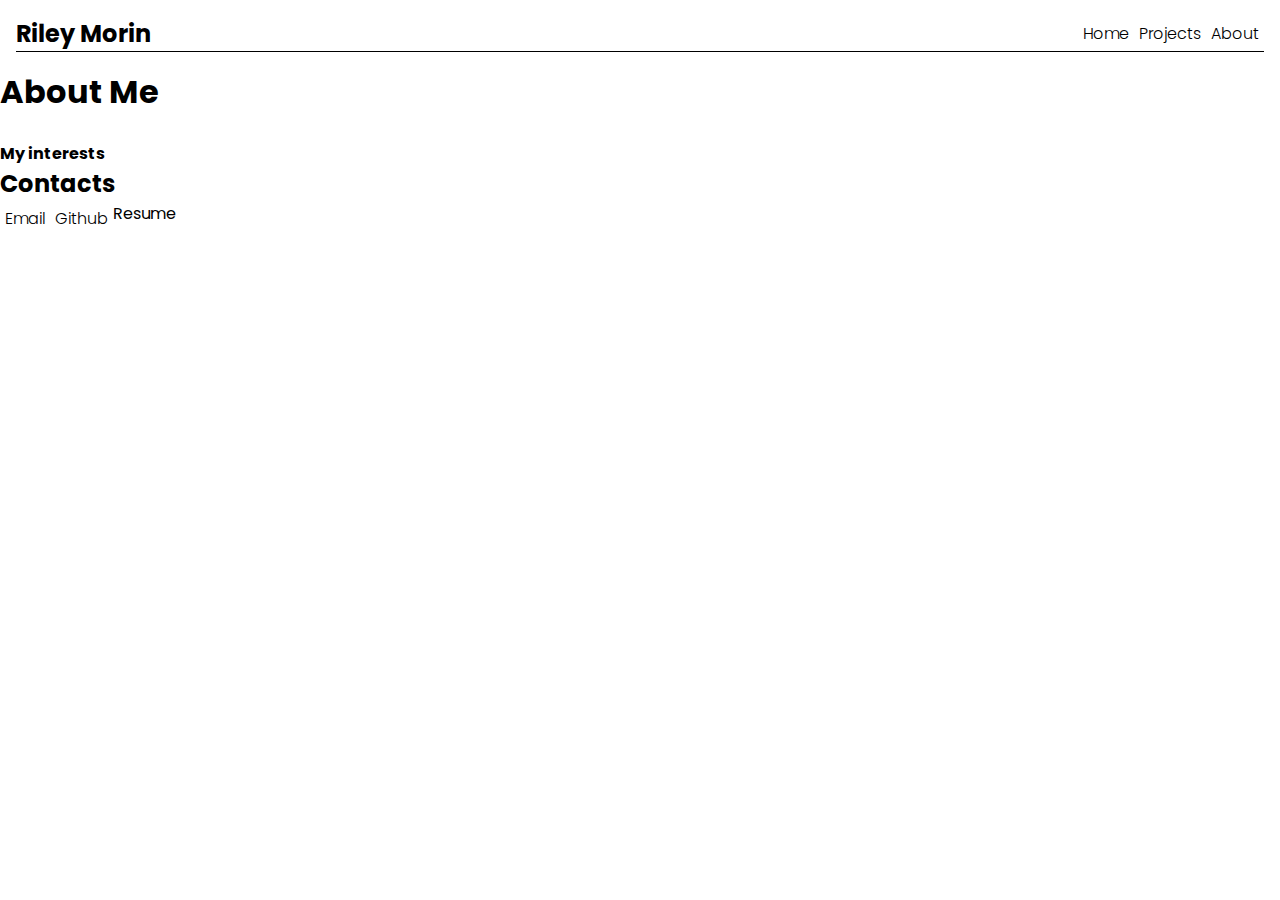
==== about.html @ d3e6b2cf "first commit" ====
<!DOCTYPE html>
<html lang="en">
  <head>
    <meta charset="UTF-8" />
    <meta http-equiv="X-UA-Compatible" content="IE=edge" />
    <meta name="viewport" content="width=device-width, initial-scale=1.0" />
    <title>About</title>
    <link rel="preconnect" href="https://fonts.googleapis.com" />
    <link rel="preconnect" href="https://fonts.gstatic.com" crossorigin />
    <link
      href="https://fonts.googleapis.com/css2?family=Poppins:wght@100;200;300&display=swap"
      rel="stylesheet"
    />
    <link rel="stylesheet" href="styles.css" />
    <script src="main.js"></script>
  </head>
  <body>
    <header>
      <div class="header-container">
        <h2>Riley Morin</h2>
        <nav>
          <ul>
            <a href="index.html"><li>Home</li></a>
            <a href="index.html"><li>Projects</li></a>
            <a href="about.html"><li>About</li></a>
          </ul>
        </nav>
      </div>
    </header>
    <main>
      <div>
        <h1>About Me</h1>
        <p></p>
        <img src="" alt="" />
      </div>
      <div>
        <ul>
          <li><strong>My interests</strong></li>
          <li><strong></strong></li>
        </ul>
      </div>
    </main>
    <footer>
      <h2>Contacts</h2>
      <ul>
        <a href="mailto:riley.morin@gmail.com"><li>Email</li></a>
        <a href="https://github.com/Rmorin19" target="_blank"
          ><li>Github</li></a
        >
        <!--once its finished -->
        <li>Resume</li>
      </ul>
    </footer>
  </body>
</html>
---- styles.css ----
* {
  margin: 0;
  padding: 0;
  box-sizing: border-box;
  font-family: "Poppins";
}

.header-container {
  display: flex;
  flex-wrap: nowrap;
  justify-content: space-between;
  margin: 1em;
  border-bottom: 1px solid black;
}

.name-logo {
  display: flex;
  flex-wrap: nowrap;
}

ul {
  list-style: none;
  display: flex;
  flex-wrap: nowrap;
}

a {
  text-decoration: none;
  margin: 5px;
  color: black;
  font-weight: 300;
}
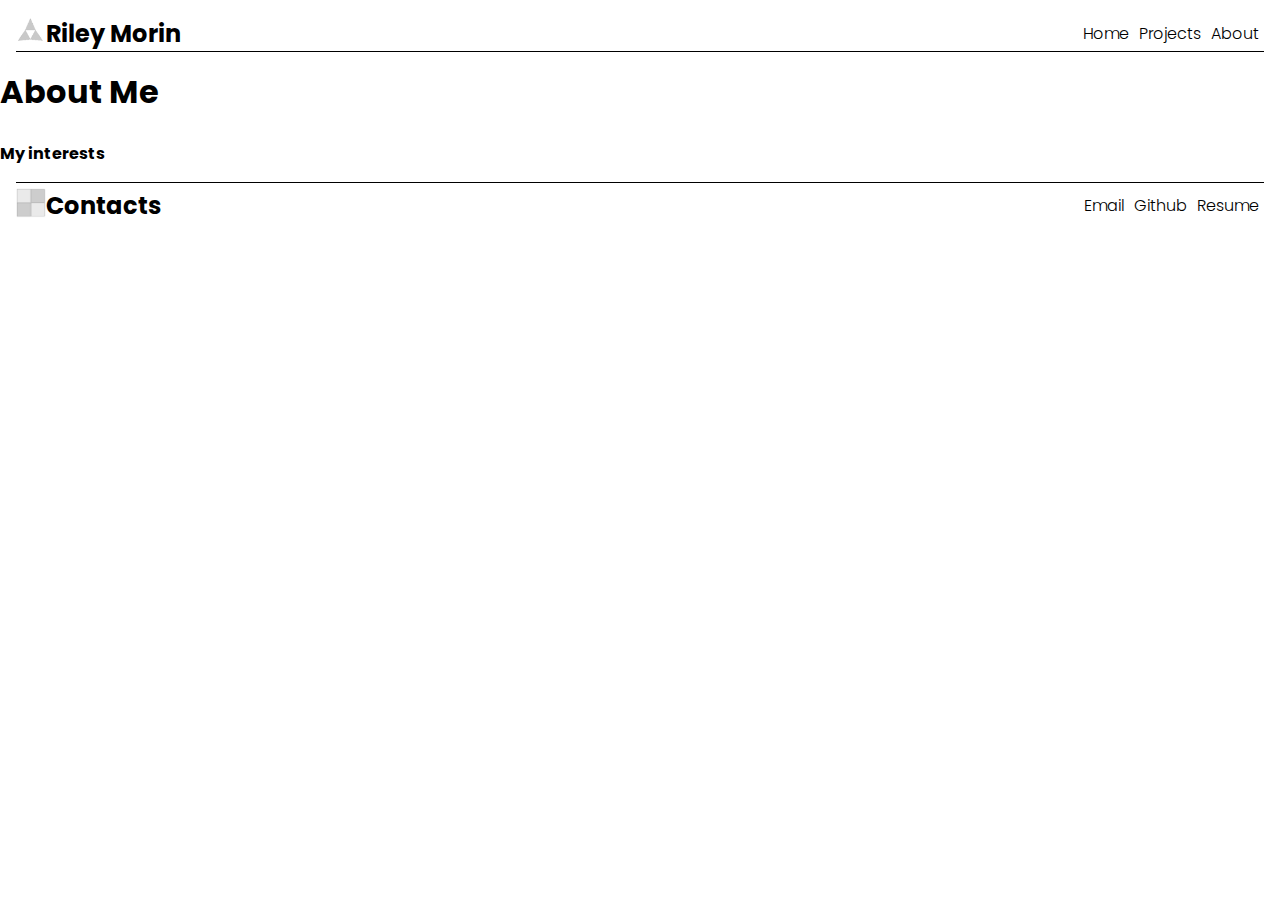
==== commit 186a9c78: "started putting imgs and more content" ====
--- a/about.html
+++ b/about.html
@@ -17,13 +17,18 @@
   <body>
     <header>
       <div class="header-container">
-        <h2>Riley Morin</h2>
+        <div class="name-logo">
+          <img src="images/Logo.png" alt="" width="30px" height="30px" />
+          <h2 id="title">Riley Morin</h2>
+        </div>
         <nav>
-          <ul>
-            <a href="index.html"><li>Home</li></a>
-            <a href="index.html"><li>Projects</li></a>
-            <a href="about.html"><li>About</li></a>
-          </ul>
+          <div class="navigation">
+            <ul>
+              <a href="index.html"><li>Home</li></a>
+              <a href="index.html"><li>Projects</li></a>
+              <a href="about.html"><li>About</li></a>
+            </ul>
+          </div>
         </nav>
       </div>
     </header>
@@ -31,6 +36,11 @@
       <div>
         <h1>About Me</h1>
         <p></p>
+      </div>
+      <div id="image-strip">
+        <img src="" alt="" />
+        <img src="" alt="" />
+        <img src="" alt="" />
         <img src="" alt="" />
       </div>
       <div>
@@ -41,15 +51,23 @@
       </div>
     </main>
     <footer>
-      <h2>Contacts</h2>
-      <ul>
-        <a href="mailto:riley.morin@gmail.com"><li>Email</li></a>
-        <a href="https://github.com/Rmorin19" target="_blank"
-          ><li>Github</li></a
-        >
-        <!--once its finished -->
-        <li>Resume</li>
-      </ul>
+      <div class="footer-container">
+        <div class="footer-logo">
+          <img src="images/Capture.PNG" alt="" width="30px" height="30px" />
+          <h2>Contacts</h2>
+        </div>
+        <ul>
+          <a href="mailto:riley.morin@gmail.com"><li>Email</li></a>
+          <a href="https://github.com/Rmorin19" target="_blank"
+            ><li>Github</li></a
+          >
+          <a
+            href="https://smailpembinatrails-my.sharepoint.com/personal/rmorin_smail_pembinatrails_ca/Documents/Resume.pdf"
+            target="_blank"
+            ><li>Resume</li></a
+          >
+        </ul>
+      </div>
     </footer>
   </body>
 </html>
--- a/styles.css
+++ b/styles.css
@@ -13,9 +13,31 @@
   border-bottom: 1px solid black;
 }
 
+.footer-container {
+  display: flex;
+  flex-wrap: nowrap;
+  justify-content: space-between;
+  margin: 1em;
+  padding-top: 5px;
+  border-top: 1px solid black;
+}
+
 .name-logo {
   display: flex;
   flex-wrap: nowrap;
+}
+
+.footer-logo {
+  display: flex;
+  flex-wrap: nowrap;
+}
+
+#card1-img {
+  width: 95%;
+}
+
+#card1-img img {
+  width: 100%;
 }
 
 ul {
